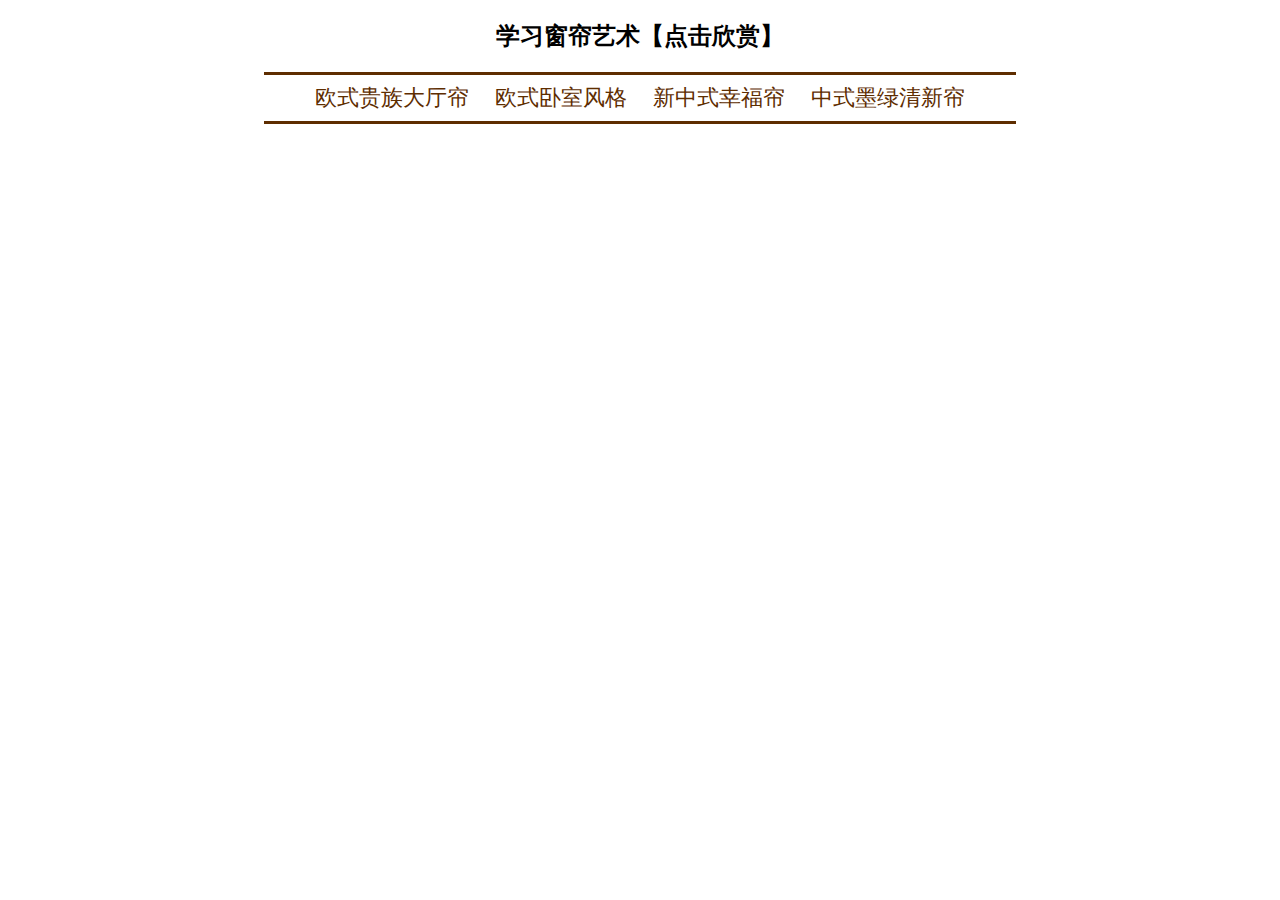
==== index.html @ 75825727 "godislgd" ====
<!DOCTYPE html>
<html lang="en">
<head>
    <meta charset="UTF-8">
    <meta name="viewport" content="width=device-width, initial-scale=1.0">
    <meta http-equiv="X-UA-Compatible" content="ie=edge">
    <title>欣赏欧式与中式窗帘艺术</title>
    <link rel="stylesheet" href="ou1015.css">
</head>
<body>
    <h2>学习窗帘艺术【点击欣赏】</h2>
    <hr size="3" color="#5E2D00" width="750px">
    <nav>
        <a href="#new1" class="one">欧式贵族大厅帘</a>
        <a href="#new2" class="two">欧式卧室风格</a>
        <a href="#new3" class="two">新中式幸福帘</a>
        <a href="#new4" class="two">中式墨绿清新帘</a>
    </nav>
    <hr size="3" color="#5E2D00" width="750px">
    <dl id="new1">
        <dt><img src="image/0001.jpg" alt="" width="660" height="460"></dt>
        <dd>请问阿斯顿自行车阿斯顿法国</dd>
        <dd>xczczc<em>sdasgdgd</em>cxzzxc</dd>
    </dl>
    <dl id="new2">
        <dt><img src="image/0002.jpg" alt="" width="660" height="460"></dt>
        <dd>仔细擦拭的风格请问二挺好</dd>
        <dd>imgfgfd立刻就会给<em>lkjh离开家</em>迫于各方面身份</dd>
    </dl>
    <dl id="new3">
        <dt><img src="image/0003.jpg" alt="" width="660" height="460"></dt>
        <dd>爱上对方过后办公会分开迷你版</dd>
        <dd>爱仕达<em>asd蒂萨上午</em>立刻就会给发达</dd>
    </dl>
    <dl id="new4">
        <dt><img src="image/0004.jpg" alt="" width="660" height="460"></dt>
        <dd>我们一起去浪漫的哈哈哈哈哈哈哈哈哈</dd>
        <dd>你们一起去那个什么<em>dou破您吗</em>什么东西啊</dd>
    </dl>
</body>
</html>
---- ou1015.css ----
/* 删除浏览器的默认样式 */
*{list-style:none;outline:none;}
body{font-family:"微软雅黑";text-align: center;background-image: url(https://up.enterdesk.com/edpic_source/29/e7/b5/29e7b5d2dd275451195231d90fbd4460.jpg);
	background-repeat:no-repeat;

}
a{
	text-indent: 1em;
	display:inline-block;
	font-size:22px;
	color:#5E2D00;
	}
a:nth-child(1){text-indent:0;}
a:link,a:visited{text-decoration:none;}
a:hover{
	text-decoration:underline;
	color:#FF00FF;
	}
dl{display:none;}
dd{
	line-height:38px;
	font-size:22px;
	font-family:"微软雅黑";
	color:#333;
	}
dd:before{content:url(image/n1.png);}
dd:nth-child(odd){color:#BDA793;}
dd:nth-child(2) em{
	color:#FF0000;
	font-weight:bold;
	font-style: normal;
	}
dd:nth-child(3) em{
	color:#FF0000;
	font-weight:bold;
	font-style: normal;
	}
:target{display:block;}
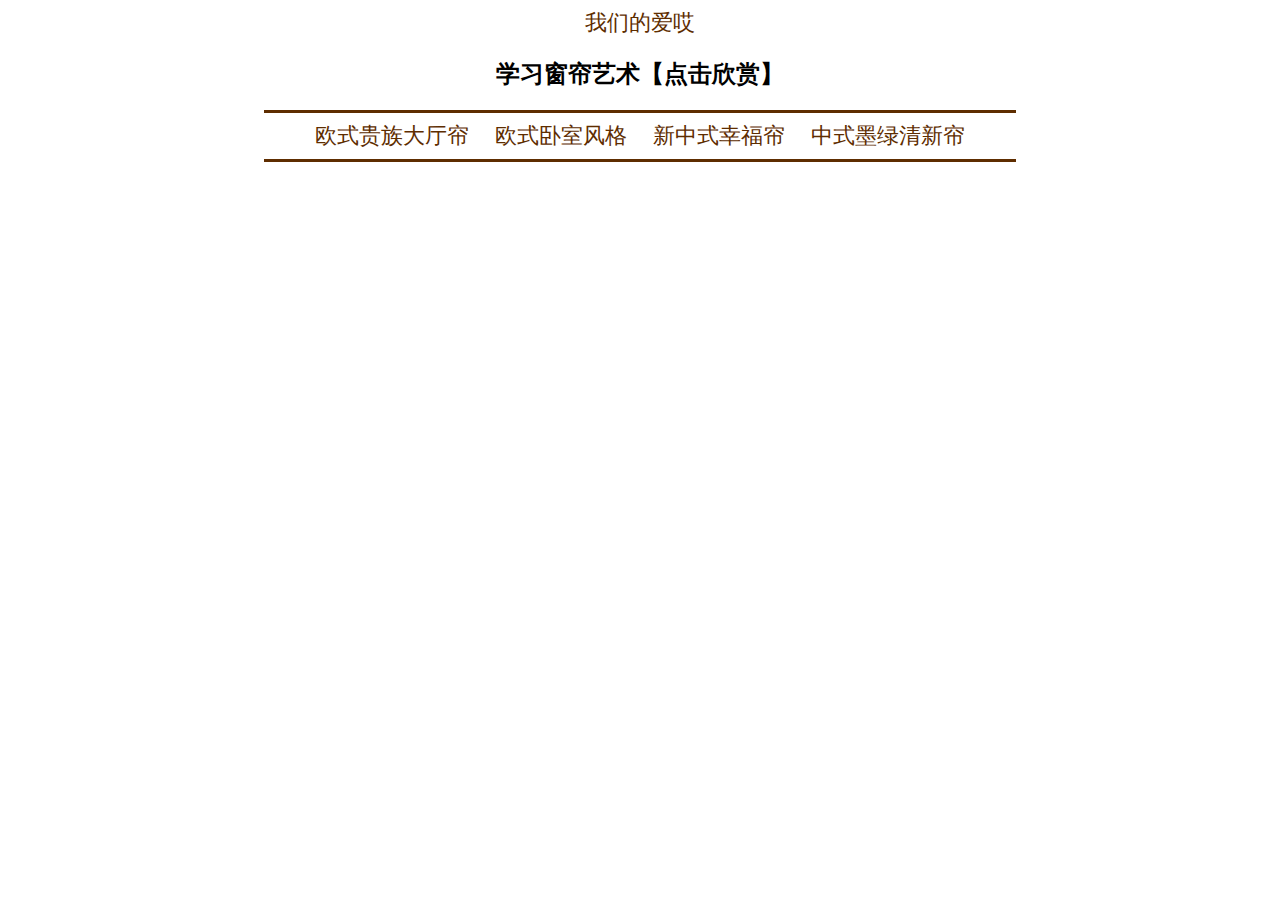
==== commit b10cdb58: "hhhh" ====
--- a/index.html
+++ b/index.html
@@ -8,6 +8,7 @@
     <link rel="stylesheet" href="ou1015.css">
 </head>
 <body>
+    <a href="F:\20170310054\gib\ouou\lgdisgod\lgdisgod\lgd01\L1016.html">我们的爱哎</a>
     <h2>学习窗帘艺术【点击欣赏】</h2>
     <hr size="3" color="#5E2D00" width="750px">
     <nav>
@@ -21,6 +22,7 @@
         <dt><img src="image/0001.jpg" alt="" width="660" height="460"></dt>
         <dd>请问阿斯顿自行车阿斯顿法国</dd>
         <dd>xczczc<em>sdasgdgd</em>cxzzxc</dd>
+        <dd>我们的爱我明白过了就不在回来</dd>
     </dl>
     <dl id="new2">
         <dt><img src="image/0002.jpg" alt="" width="660" height="460"></dt>
@@ -35,7 +37,7 @@
     <dl id="new4">
         <dt><img src="image/0004.jpg" alt="" width="660" height="460"></dt>
         <dd>我们一起去浪漫的哈哈哈哈哈哈哈哈哈</dd>
-        <dd>你们一起去那个什么<em>dou破您吗</em>什么东西啊</dd>
+        <dd>你们一起去那个什么<em>dou破您吗</em>什么东西啊我们的爱啊啊啊</dd>
     </dl>
 </body>
 </html>
